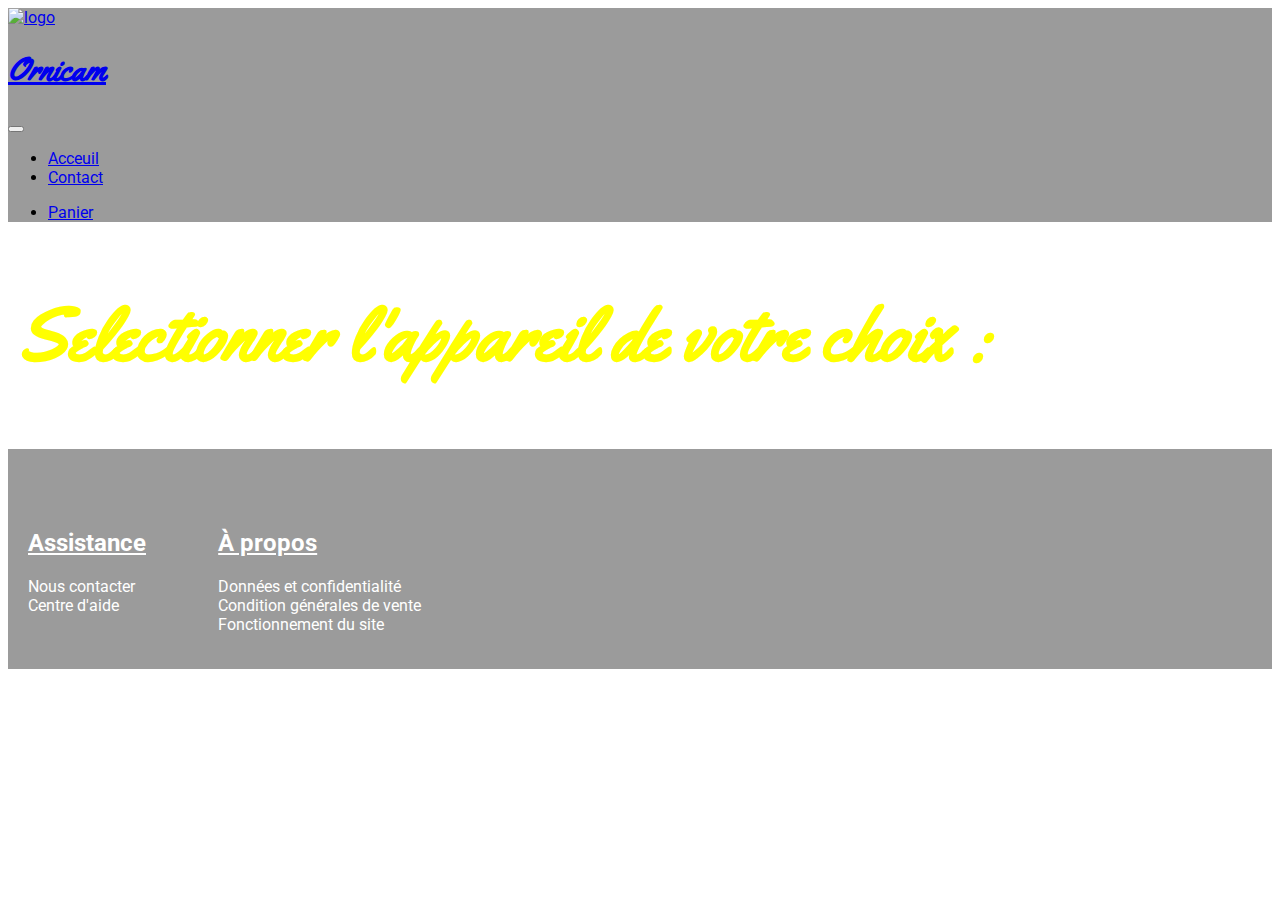
==== front-end-bootsraps/index.html @ 66ae8f00 "finalisation de bootstraps" ====
<!DOCTYPE html>
<html lang="fr">
  <head>
    <meta charset="UTF-8" />
    <meta http-equiv="X-UA-Compatible" content="IE=edge" />
    <meta name="viewport" content="width=device-width, initial-scale=1.0" />
    <link rel="stylesheet" href="./bootsraps-css/bootstrap.min.css" />
    <link rel="stylesheet" href="./style.css" />
    <link rel="preconnect" href="https://fonts.googleapis.com" />
    <link rel="preconnect" href="https://fonts.gstatic.com" crossorigin />
    <link
      href="https://fonts.googleapis.com/css2?family=Roboto:wght@300;400&family=Yellowtail&display=swap"
      rel="stylesheet"
    />
    <link
      rel="stylesheet"
      href="https://use.fontawesome.com/releases/v5.15.3/css/all.css"
      integrity="sha384-SZXxX4whJ79/gErwcOYf+zWLeJdY/qpuqC4cAa9rOGUstPomtqpuNWT9wdPEn2fk"
      crossorigin="anonymous"
    />
    <title>Ornicam</title>
  </head>
  <body>
    <nav class="navbar navbar-expand-md navbar-light" style="background-color: rgba(38, 36, 36, 0.459)";
    ">
      <div>
        <a class="nav-link d-flex align-items-center" href="#"
          ><img
            src="../images/logo-lens.jpeg"
            alt="logo"
            width="65px"
            height="65px"
          />
          <h1 class="text-warning" style="font-family: yellowtail">
            Ornicam
          </h1></a
        >
      </div>
      <button
        type="button"
        class="navbar-toggler bg-light mx-2"
        data-bs-toggle="collapse"
        data-bs-target="#nav"
      >
        <span class="navbar-toggler-icon"></span>
      </button>
      <div class="collapse navbar-collapse" id="nav">
        <div class="collapse navbar-collapse" id="nav">
          <ul class="navbar-nav d-flex">
            <li class="nav-item">
              <a
                class="
                  nav-link
                  navbar_links
                  text-light
                  fw-bold
                  text-uppercase
                  px-2
                "
                href="#"
                >Acceuil</a
              >
            </li>
            <li class="nav-item">
              <a
                class="
                  nav-link
                  navbar_links
                  text-light
                  fw-bold
                  text-uppercase
                  px-2
                "
                href="#"
                >Contact</a
              >
            </li>
          </ul>
        </div>
        <div class="mx-2 d-flex align-items-center">
          <i class="fas fa-shopping-cart fa-lg text-light"></i>
          <ul class="navbar-nav d-flex">
            <li class="nav-item">
              <a
                class="nav-link text-light fw-bold text-uppercase px-2"
                href="#"
                >Panier</a
              >
            </li>
          </ul>
        </div>
      </div>
    </nav>
    <main>
      <section class="title">
        <div class="row">
          <div class="col-xs-12 bg-primary bg-gradient">
            <h2 class="title-page text-warning d-flex justify-content-center">
              Selectionner l'appareil de votre choix :
            </h2>
          </div>
        </div>
      </section>
      <section class="camera_display">
        <a href="#">
          <div
            id="camerasDisplay"
            class="d-flex flex-wrap bg-light bg-gradient"
          ></div>
        </a>
      </section>
    </main>
    <footer class="footer">
      <div class="footer_contact">
        <h2 class="footer_h2">Assistance</h2>
        <a class="footer_link" href="contact.html">Nous contacter</a>
        <a class="footer_link" href="#">Centre d'aide</a>
      </div>
      <div class="footer_about">
        <h2 class="footer_h2">À propos</h2>
        <a class="footer_link" href="#">Données et confidentialité</a>
        <a class="footer_link" href="#">Condition générales de vente</a>
        <a class="footer_link" href="#">Fonctionnement du site</a>
      </div>
    </footer>

    <script src="./bootsraps-js/bootstrap.min.js"></script>
    <script src="./index.js"></script>
  </body>
</html>
---- front-end-bootsraps/style.css ----
.navbar_logo img {
  height: 80px;
  width: 80px;
}

.title {
  font-family: yellowtail;
  font-size: 50px;
  margin-left: 10px;
}
* {
  font-family: roboto;
}
.title-page {
  font-family: yellowtail;
  color: yellow;
}
.camera_display a {
  text-decoration: none;
}

/* css footer */
.footer {
  height: 200px;
  display: flex;
  align-items: center;
  align-content: center;
  flex-wrap: wrap;
  background-color: rgba(38, 36, 36, 0.459);
  padding: 10px;
}
.footer_link {
  height: 20px;
  color: white;
  text-decoration: none;
  padding-left: 10px;
  padding-right: 10px;
}

.footer_link:hover {
  color: white;
  text-decoration: underline;
}
.footer_link:visited {
  color: white;
  text-decoration: none;
}
.footer_about {
  height: 100px;
  display: flex;
  flex-direction: column;
  align-content: center;
  margin-right: 5%;
}
.footer_contact {
  height: 100px;
  display: flex;
  flex-direction: column;
  align-content: center;
  margin-right: 5%;
}
.footer_h2 {
  color: white;
  padding-left: 10px;
  text-decoration: underline;
}
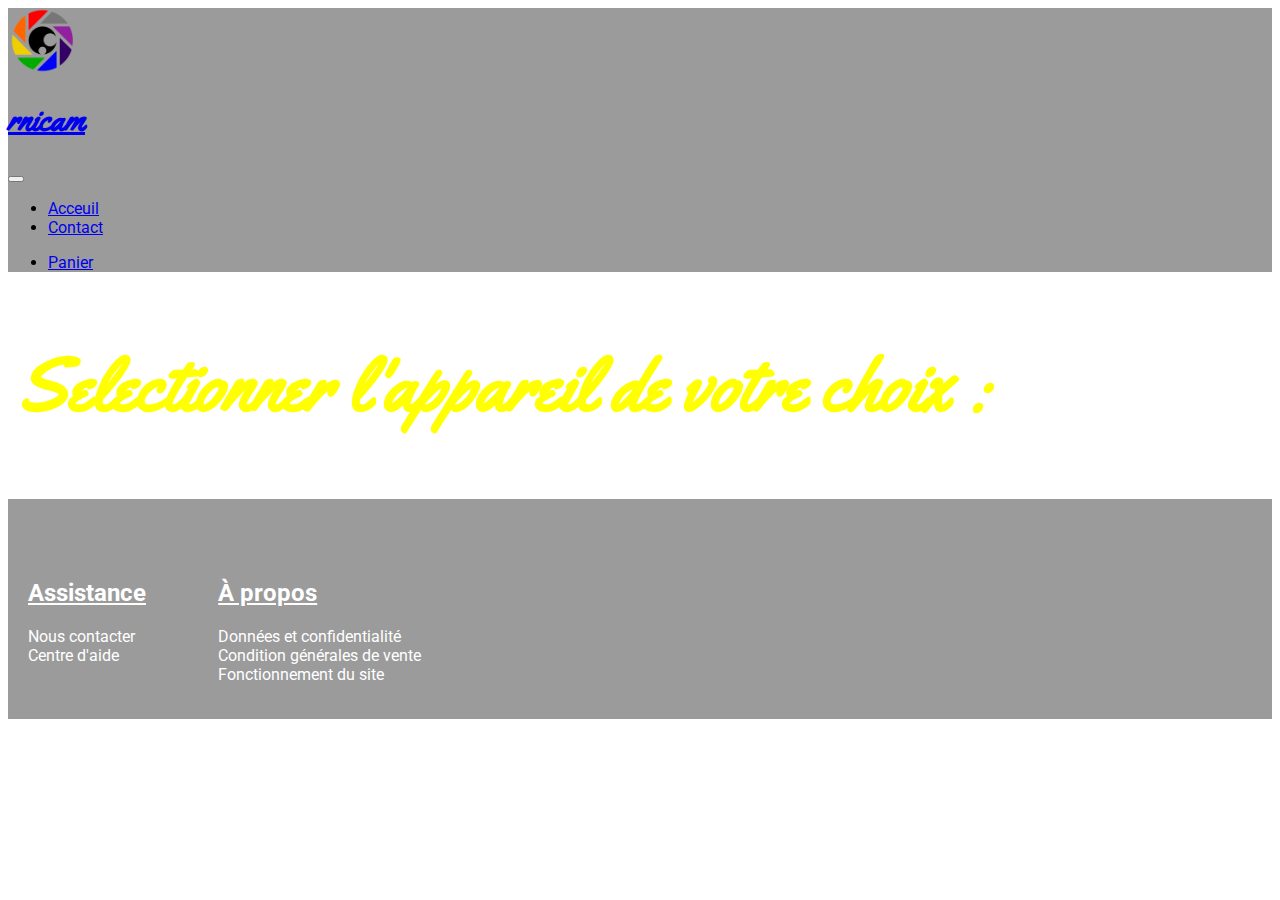
==== commit 1bbd9172: "nothing" ====
--- a/front-end-bootsraps/index.html
+++ b/front-end-bootsraps/index.html
@@ -18,21 +18,21 @@
       integrity="sha384-SZXxX4whJ79/gErwcOYf+zWLeJdY/qpuqC4cAa9rOGUstPomtqpuNWT9wdPEn2fk"
       crossorigin="anonymous"
     />
-    <title>Ornicam</title>
+    <title>Ornicam - Acceuil</title>
   </head>
   <body>
     <nav class="navbar navbar-expand-md navbar-light" style="background-color: rgba(38, 36, 36, 0.459)";
     ">
       <div>
-        <a class="nav-link d-flex align-items-center" href="#"
+        <a class="nav-link d-flex align-items-center" id="cameraDisplayLinks" href="./index.html"
           ><img
-            src="../images/logo-lens.jpeg"
+            src="../images/logo-lens-removebg-preview.png"
             alt="logo"
             width="65px"
             height="65px"
           />
           <h1 class="text-warning" style="font-family: yellowtail">
-            Ornicam
+            rnicam
           </h1></a
         >
       </div>
@@ -57,7 +57,7 @@
                   text-uppercase
                   px-2
                 "
-                href="#"
+                href="./index.html"
                 >Acceuil</a
               >
             </li>
@@ -71,7 +71,7 @@
                   text-uppercase
                   px-2
                 "
-                href="#"
+                href="./contact.html"
                 >Contact</a
               >
             </li>
@@ -102,12 +102,10 @@
         </div>
       </section>
       <section class="camera_display">
-        <a href="#">
           <div
             id="camerasDisplay"
             class="d-flex flex-wrap bg-light bg-gradient"
           ></div>
-        </a>
       </section>
     </main>
     <footer class="footer">
@@ -125,6 +123,6 @@
     </footer>
 
     <script src="./bootsraps-js/bootstrap.min.js"></script>
-    <script src="./index.js"></script>
+    <script src="./js/index.js"></script>
   </body>
 </html>
